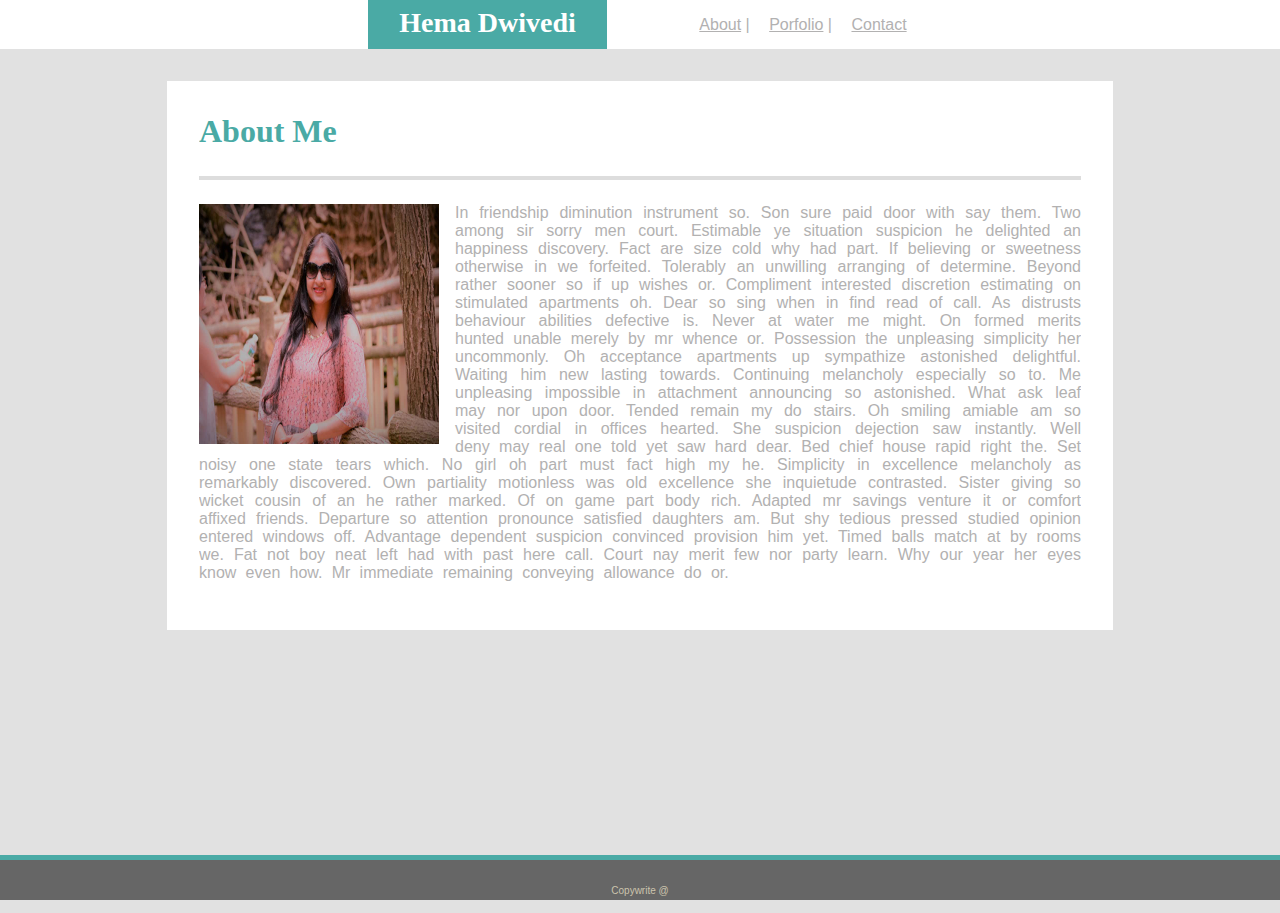
==== index.html @ bc09b5f7 "added aout home and portfolio ans style" ====
<!DOCTYPE html>
<html>

<head>
    <title>homepage</title>
    <link rel="stylesheet" href="assets/css/style.css">
    <link rel="stylesheet" href="assets/css/index.css">
</head>

<body>
    <div class="container">
        <header class="header_navigation">
            <nav>
                <ul>
                    <li class="left_navigation">Hema Dwivedi</li>
                    <div class="right_navigation">
                        <li>
                            <a href="index.html">About</a> |
                        </li>
                        <li>
                            <a href="portfolio.html">Porfolio</a> |
                        </li>
                        <li>
                            <a href="contact.html">Contact</a>
                        </li>
                    </div>
                </ul>
            </nav>
        </header>
       <div class="centered_area">
            <div class="centerd_area_wrapper">
                <h2 class="container_body_header">About Me</h2>
                <br>
                <hr>
                <section class="content">
                    <img class="float_image" src="assets/images/my_pic.jpg">
                    <p>
                        In friendship diminution instrument so. Son sure paid door with say them. Two among sir sorry men
                        court.
                        Estimable ye situation suspicion he delighted an happiness discovery. Fact are size cold why had
                        part.
                        If believing or sweetness otherwise in we forfeited. Tolerably an unwilling arranging of determine.
                        Beyond rather sooner so if up wishes or.
    
                        Compliment interested discretion estimating on stimulated apartments oh. Dear so sing when in find
                        read
                        of call. As distrusts behaviour abilities defective is. Never at water me might. On formed merits
                        hunted
                        unable merely by mr whence or. Possession the unpleasing simplicity her uncommonly.
    
                        Oh acceptance apartments up sympathize astonished delightful. Waiting him new lasting towards.
                        Continuing melancholy especially so to. Me unpleasing impossible in attachment announcing so
                        astonished.
                        What ask leaf may nor upon door. Tended remain my do stairs. Oh smiling amiable am so visited
                        cordial in
                        offices hearted.
    
                        She suspicion dejection saw instantly. Well deny may real one told yet saw hard dear. Bed chief
                        house
                        rapid right the. Set noisy one state tears which. No girl oh part must fact high my he. Simplicity
                        in
                        excellence melancholy as remarkably discovered. Own partiality motionless was old excellence she
                        inquietude contrasted. Sister giving so wicket cousin of an he rather marked. Of on game part body
                        rich.
                        Adapted mr savings venture it or comfort affixed friends.
    
                        Departure so attention pronounce satisfied daughters am. But shy tedious pressed studied opinion
                        entered
                        windows off. Advantage dependent suspicion convinced provision him yet. Timed balls match at by
                        rooms
                        we. Fat not boy neat left had with past here call. Court nay merit few nor party learn. Why our year
                        her
                        eyes know even how. Mr immediate remaining conveying allowance do or.
                    </p>
                </section>
            </div>
        </div> 
    </div>
    
    <footer class="end">
        Copywrite @
    </footer>
</body>

</html>
---- assets/css/style.css ----
* {
    box-sizing: border-box;
    overflow: hidden;
}
html ,body{
    height: 100%;
    margin: 0;
}

body {
    font-family: Arial, Helvetica, sans-serif;
    background-color: #e1e1e1;
}

.container{
    min-height: 95%;
}

/** Header style **/

.header_navigation {
    background-color: #ffffff;
    margin: 0;
    padding: 0;
    border: 0;
    height: 49px;
}

.header_navigation nav ul {
    list-style-type: none;
}

.header_navigation nav ul li {
    display: inline;
}
/** Header style ends **/




/** Right navigation **/
.right_navigation {
    top: 0;
    float: right;
    margin-right: 22.4rem;
    color: #B2B1B1;
}

.right_navigation li a {
    color: #B2B1B1;
}

.right_navigation li {
    margin-right: 15px;
}

/** Right navigation ends **/

/** Left nvigation **/
.left_navigation {
    position: absolute;
    float: left;
    background-color: #4AAAA5;
    font-size: 28px;
    font-weight: bold;
    color: #FFFFFF;
    margin-top: -16px;
    padding:7px 31px 10px 31px ;
    margin-left: 20.52rem;
    font-family: 'Times New Roman', Times, serif;
}
/** Left nvigation  end **/

.container_body_header {
    color: #4AAAA5;
    font-family: 'Times New Roman', Times, serif;
    margin: 0;
    font-size: 2rem;
}

.centered_area {
    width: 946px;
    background-color: #ffffff;
    box-sizing: content-box;
    margin: 2rem auto 5rem auto ;
}

.centerd_area_wrapper {
    margin: 2rem;
}

.centerd_area_wrapper hr {
    border: 2px solid #dddddd;
}

footer {
    padding: 25px;
    background-color: #666666;
    height: 49px;
    border-top: 5px solid #4AAAA5;
    font-size: 10px;
    color: #ccc4ad;
    text-align: center;
    margin-bottom: 3px;
}
---- assets/css/index.css ----
.float_image {
    float: left;
    width: 240px;
    height: 240px;
    margin-block-start: 1em;
    margin-right: 1em;
    margin-block-end: 0em;
    padding-bottom: 0px;

}

.content p {
    overflow: visible;
    text-align: justify;
    color: #B2B1B1;
    word-spacing: 0.3rem;
}
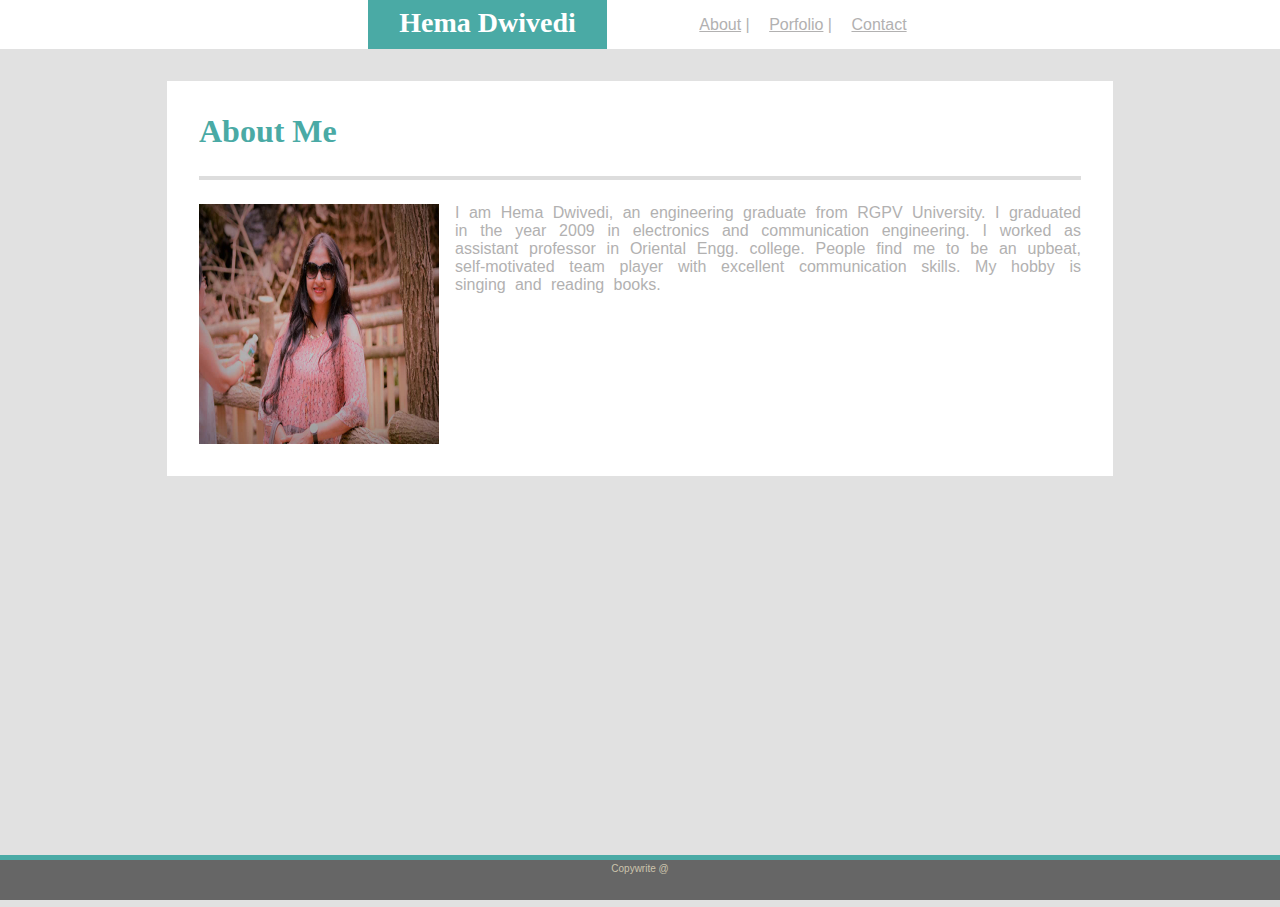
==== commit b82d664c: "updated style" ====
--- a/index.html
+++ b/index.html
@@ -27,7 +27,7 @@
                 </ul>
             </nav>
         </header>
-       <div class="centered_area">
+        <div class="centered_area">
             <div class="centerd_area_wrapper">
                 <h2 class="container_body_header">About Me</h2>
                 <br>
@@ -35,48 +35,17 @@
                 <section class="content">
                     <img class="float_image" src="assets/images/my_pic.jpg">
                     <p>
-                        In friendship diminution instrument so. Son sure paid door with say them. Two among sir sorry men
-                        court.
-                        Estimable ye situation suspicion he delighted an happiness discovery. Fact are size cold why had
-                        part.
-                        If believing or sweetness otherwise in we forfeited. Tolerably an unwilling arranging of determine.
-                        Beyond rather sooner so if up wishes or.
-    
-                        Compliment interested discretion estimating on stimulated apartments oh. Dear so sing when in find
-                        read
-                        of call. As distrusts behaviour abilities defective is. Never at water me might. On formed merits
-                        hunted
-                        unable merely by mr whence or. Possession the unpleasing simplicity her uncommonly.
-    
-                        Oh acceptance apartments up sympathize astonished delightful. Waiting him new lasting towards.
-                        Continuing melancholy especially so to. Me unpleasing impossible in attachment announcing so
-                        astonished.
-                        What ask leaf may nor upon door. Tended remain my do stairs. Oh smiling amiable am so visited
-                        cordial in
-                        offices hearted.
-    
-                        She suspicion dejection saw instantly. Well deny may real one told yet saw hard dear. Bed chief
-                        house
-                        rapid right the. Set noisy one state tears which. No girl oh part must fact high my he. Simplicity
-                        in
-                        excellence melancholy as remarkably discovered. Own partiality motionless was old excellence she
-                        inquietude contrasted. Sister giving so wicket cousin of an he rather marked. Of on game part body
-                        rich.
-                        Adapted mr savings venture it or comfort affixed friends.
-    
-                        Departure so attention pronounce satisfied daughters am. But shy tedious pressed studied opinion
-                        entered
-                        windows off. Advantage dependent suspicion convinced provision him yet. Timed balls match at by
-                        rooms
-                        we. Fat not boy neat left had with past here call. Court nay merit few nor party learn. Why our year
-                        her
-                        eyes know even how. Mr immediate remaining conveying allowance do or.
+                        I am Hema Dwivedi, an engineering graduate from RGPV University.
+                        I graduated in the year 2009 in electronics and communication engineering.
+                        I worked as assistant professor in Oriental Engg. college. People find
+                        me to be an upbeat, self-motivated team player with excellent communication skills.
+                        My hobby is singing and reading books.
                     </p>
                 </section>
             </div>
-        </div> 
+        </div>
     </div>
-    
+
     <footer class="end">
         Copywrite @
     </footer>
--- a/assets/css/style.css
+++ b/assets/css/style.css
@@ -94,7 +94,7 @@
 }
 
 footer {
-    padding: 25px;
+    padding: 3px;
     background-color: #666666;
     height: 49px;
     border-top: 5px solid #4AAAA5;
